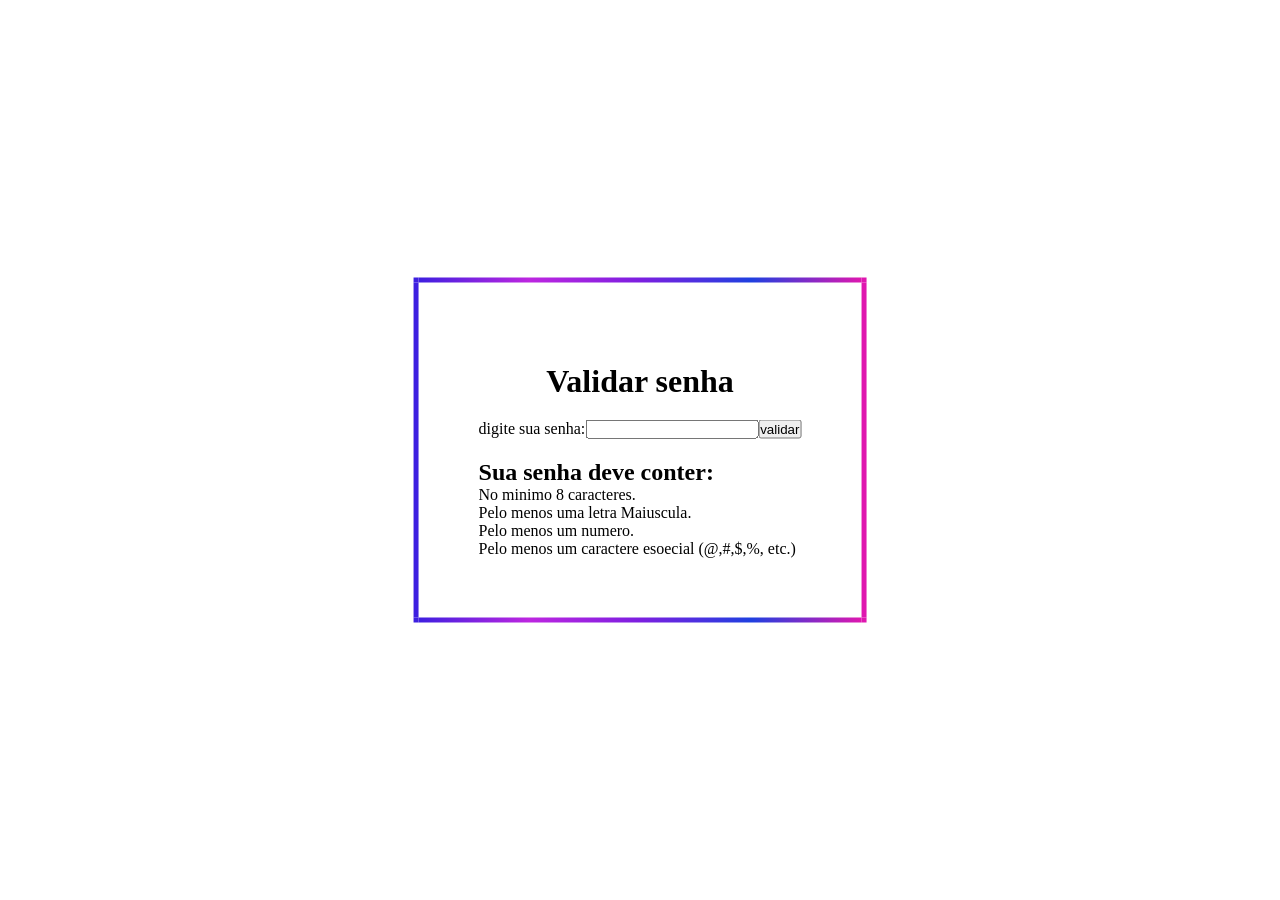
==== js-estudos/index.html @ 6e086cae "Add files via upload" ====
<!DOCTYPE html>
<html lang="en">
<head>
    <meta charset="UTF-8">
    <meta name="viewport" content="width=device-width, initial-scale=1.0">
    <title>autenticador de senha</title>
    <link rel="stylesheet" href="style.css">
</head>
<body>
    <main>
        <h1>Validar senha</h1>
        <div class="senha">
            <label for="digite">digite sua senha:</label>
                <input type="password" name="" id="suasenha">
                   <button type="submit" id="validarsenha">validar</button>
                <span id="res">

                </span>
        </div>
        <div class="requisitos">
            <h2>Sua senha deve conter:</h2>
                <p id="r1">No minimo 8 caracteres.</p>
                <p id="r2">Pelo menos uma letra Maiuscula.</p>
                <p id="r3">Pelo menos um numero.</p>
                <p id="r4">Pelo menos um caractere esoecial (@,#,$,%, etc.)</p>
        </div>

    </main>
    
</body>
</html>
---- js-estudos/style.css ----
*{
    margin: 0;
    padding: 0;
    
}
body{
    height: 96vh;
}

main{
    
    position: absolute;
    top: 50%;
    left: 50%;
    transform: translate(-50% , -50%);
    padding: 60px;
    width: max-content;
    
    border: 5px solid ;
    border-image-source: linear-gradient(to right, #3D1FE0,#BD26E0,#7C1FE0,#1F40E0,#E017AF);
    border-image-slice: 1;
    border-radius: 20px;
    

}
h1{
    padding: 20px;
    text-align: center;
}
.senha{
   margin-bottom: 20px;
    display: flex;
}
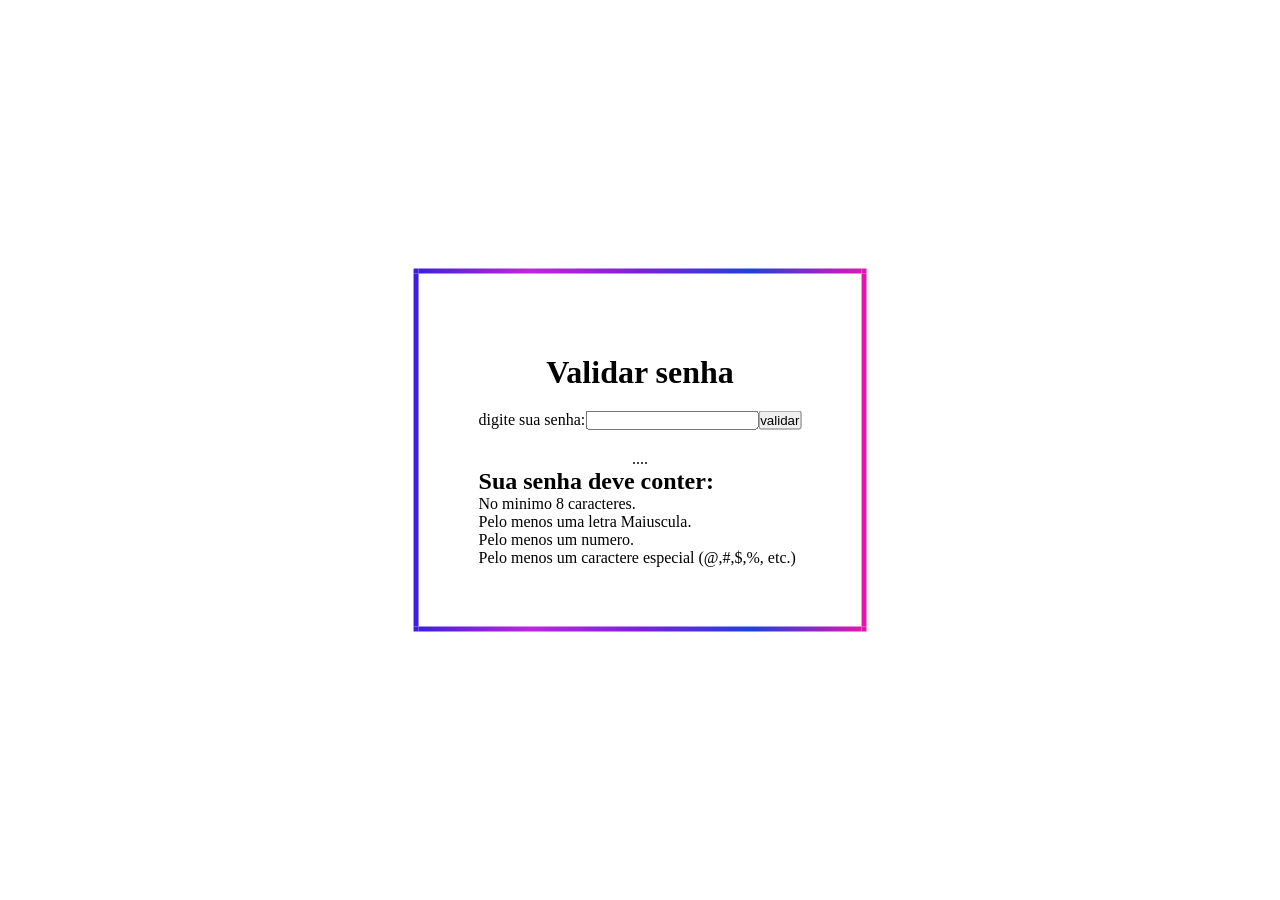
==== commit 89e224a7: "bcbc" ====
--- a/js-estudos/index.html
+++ b/js-estudos/index.html
@@ -1,31 +1,31 @@
-<!DOCTYPE html>
-<html lang="en">
-<head>
-    <meta charset="UTF-8">
-    <meta name="viewport" content="width=device-width, initial-scale=1.0">
-    <title>autenticador de senha</title>
-    <link rel="stylesheet" href="style.css">
-</head>
-<body>
-    <main>
-        <h1>Validar senha</h1>
-        <div class="senha">
-            <label for="digite">digite sua senha:</label>
-                <input type="password" name="" id="suasenha">
-                   <button type="submit" id="validarsenha">validar</button>
-                <span id="res">
-
-                </span>
-        </div>
-        <div class="requisitos">
-            <h2>Sua senha deve conter:</h2>
-                <p id="r1">No minimo 8 caracteres.</p>
-                <p id="r2">Pelo menos uma letra Maiuscula.</p>
-                <p id="r3">Pelo menos um numero.</p>
-                <p id="r4">Pelo menos um caractere esoecial (@,#,$,%, etc.)</p>
-        </div>
-
-    </main>
-    
-</body>
+<!DOCTYPE html>
+<html lang="en">
+<head>
+    <meta charset="UTF-8">
+    <meta name="viewport" content="width=device-width, initial-scale=1.0">
+    <title>autenticador de senha</title>
+    <link rel="stylesheet" href="style.css">
+</head>
+<body>
+    <main>
+        <h1>Validar senha</h1>
+        <div class="senha">
+            <label for="digite">digite sua senha:</label>
+                <input type="password" name="" id="suasenha">
+                   <button type="submit" id="validarsenha" onclick="validarsenha()">validar</button>
+        </div>
+            <span id="res">....</span>
+
+        <div class="requisitos">
+            <h2>Sua senha deve conter:</h2>
+                <p id="r1">No minimo 8 caracteres.</p>
+                <p id="r2">Pelo menos uma letra Maiuscula.</p>
+                <p id="r3">Pelo menos um numero.</p>
+                <p id="r4">Pelo menos um caractere especial (@,#,$,%, etc.)</p>
+        </div>
+
+    </main>
+    <script src="validador.js"></script>
+    
+</body>
 </html>
--- a/js-estudos/style.css
+++ b/js-estudos/style.css
@@ -1,33 +1,38 @@
-*{
-    margin: 0;
-    padding: 0;
-    
-}
-body{
-    height: 96vh;
-}
-
-main{
-    
-    position: absolute;
-    top: 50%;
-    left: 50%;
-    transform: translate(-50% , -50%);
-    padding: 60px;
-    width: max-content;
-    
-    border: 5px solid ;
-    border-image-source: linear-gradient(to right, #3D1FE0,#BD26E0,#7C1FE0,#1F40E0,#E017AF);
-    border-image-slice: 1;
-    border-radius: 20px;
-    
-
-}
-h1{
-    padding: 20px;
-    text-align: center;
-}
-.senha{
-   margin-bottom: 20px;
-    display: flex;
+*{
+    margin: 0;
+    padding: 0;
+    
+}
+body{
+    height: 96vh;
+}
+
+main{
+    
+    position: absolute;
+    top: 50%;
+    left: 50%;
+    transform: translate(-50% , -50%);
+    padding: 60px;
+    width: max-content;
+    
+    border: 5px solid ;
+    border-image-source: linear-gradient(to right, #3D1FE0,#BD26E0,#7C1FE0,#1F40E0,#E017AF);
+    border-image-slice: 1;
+    border-radius: 20px;
+    
+
+}
+h1{
+    padding: 20px;
+    text-align: center;
+}
+.senha{
+   margin-bottom: 20px;
+    display: flex;
+}
+span{
+    background-color: white;
+    text-align: center;
+    display: block;
 }
